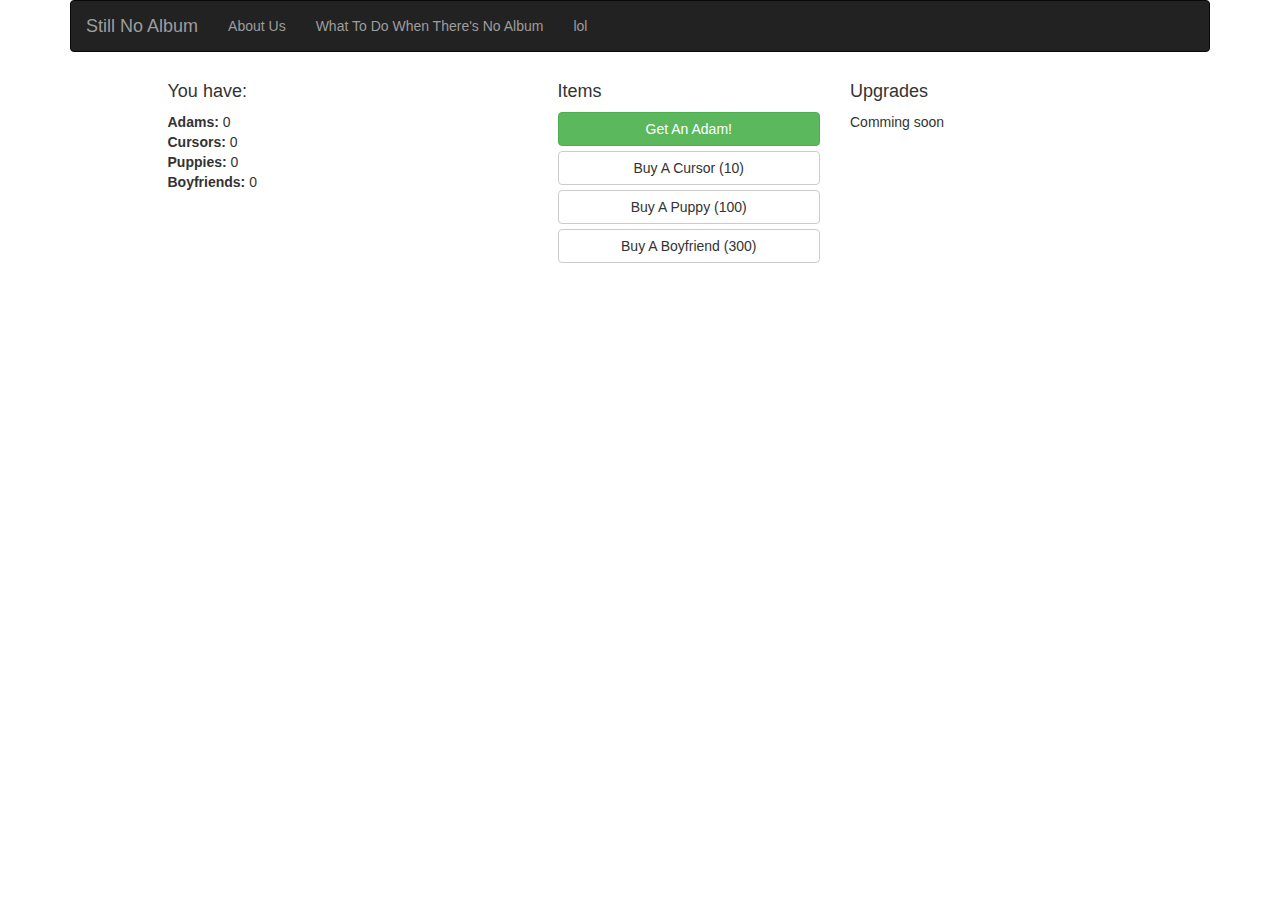
==== MoarAdams/public_html/index.html @ 9c202abb "Finished some small features" ====
<!DOCTYPE html>
<html>
    <head>
        <meta charset="UTF-8">
        <meta name="viewport" content="width=device-width">
        <link href="bootstrap-3.3.7-dist/css/bootstrap.min.css" rel="stylesheet">
        <script src="https://code.jquery.com/jquery-3.1.0.min.js"></script>
        <script src="bootstrap-3.3.7-dist/js/bootstrap.min.js"></script>
        <script type="text/javascript" src="js/main.js"></script>
        <script type="text/javascript" src="js/game.js"></script>
        <title>Still No Album</title>
    </head>
    <body>
        <div class="container">
            <div id="nav-placeholder"></div>
            <!-- first row-->
            <div class="row">
                <div class="col-md-offset-1 col-md-4">
                    <h4>You have:</h4>
                    <div>
                        <strong>Adams: </strong><span id="adams">0</span>
                    </div>
                    <div>
                        <strong>Cursors: </strong><span id="cursors">0</span>
                    </div>
                    <div>
                        <strong>Puppies: </strong><span id="puppies">0</span>
                    </div>
                    <div>
                        <strong>Boyfriends: </strong><span id="boyfriends">0</span>
                    </div>
                </div>
                <div class="col-md-3">
                    <h4>Items</h4>
                    <button class="btn btn-success btn-block" onclick="getAdam(1)">Get An Adam!</button>
                    <button class="btn btn-default btn-block" onclick="buyCursor()">Buy A Cursor (<span id="cursorCost">10</span>)</button>
                    <button class="btn btn-default btn-block" onclick="buyPuppy()">Buy A Puppy (<span id="puppyCost">100</span>)</button>
                    <button class="btn btn-default btn-block" onclick="buyBoyfriend()">Buy A Boyfriend (<span id="boyfriendCost">300</span>)</button>
                </div>
                <div class="col-md-3">
                    <h4>Upgrades</h4>
                    Comming soon
                </div>
            </div>
        </div>
    </body>
</html>
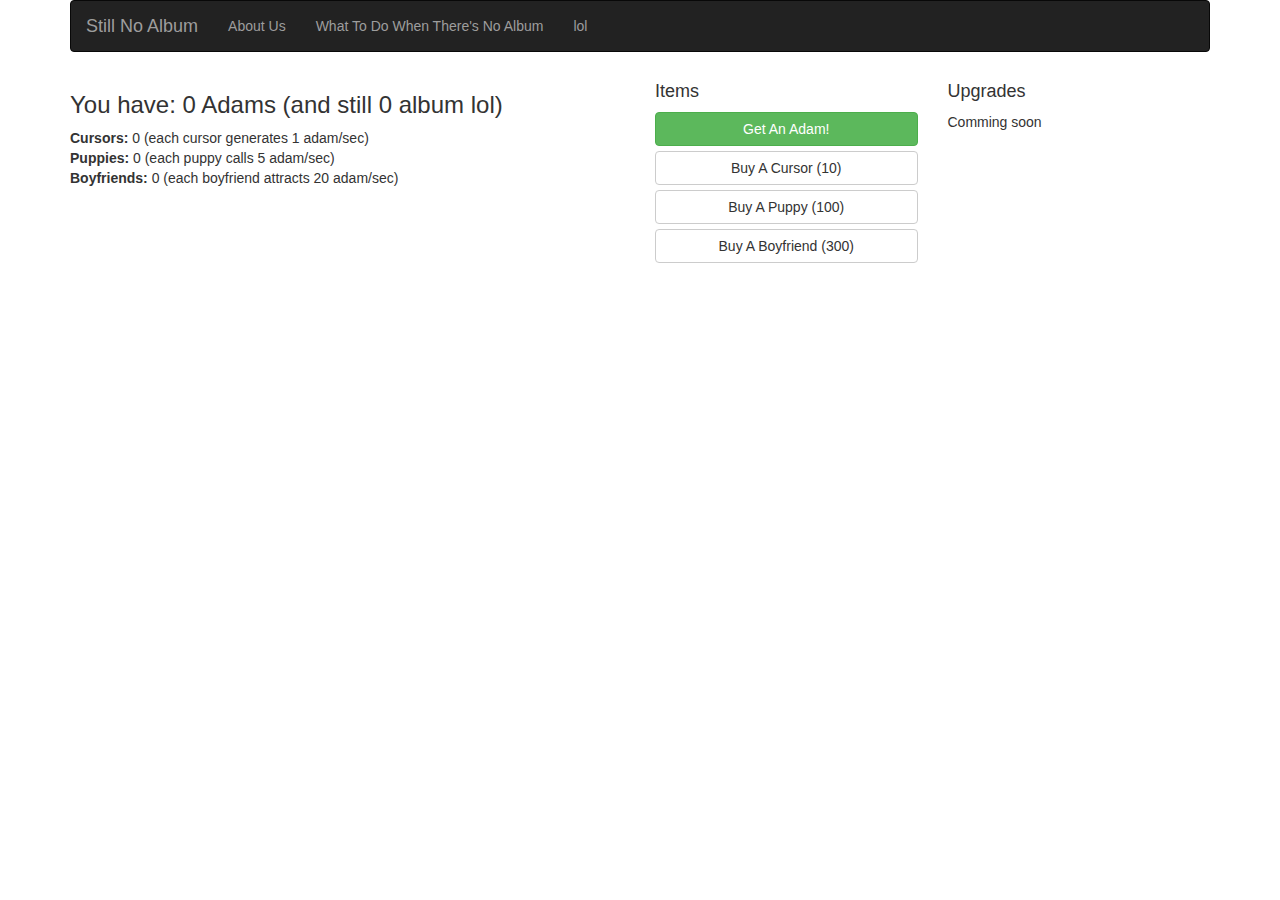
==== commit aa0cf7e5: "Add more things to do in About Us section" ====
--- a/MoarAdams/public_html/index.html
+++ b/MoarAdams/public_html/index.html
@@ -15,19 +15,16 @@
             <div id="nav-placeholder"></div>
             <!-- first row-->
             <div class="row">
-                <div class="col-md-offset-1 col-md-4">
-                    <h4>You have:</h4>
+                <div class="col-md-6">
+                    <h3>You have: <span id="adams">0</span> Adams (and still 0 album lol)</h3>
                     <div>
-                        <strong>Adams: </strong><span id="adams">0</span>
+                        <strong>Cursors: </strong><span id="cursors">0</span> (each cursor generates 1 adam/sec)
                     </div>
                     <div>
-                        <strong>Cursors: </strong><span id="cursors">0</span>
+                        <strong>Puppies: </strong><span id="puppies">0</span> (each puppy calls 5 adam/sec)
                     </div>
                     <div>
-                        <strong>Puppies: </strong><span id="puppies">0</span>
-                    </div>
-                    <div>
-                        <strong>Boyfriends: </strong><span id="boyfriends">0</span>
+                        <strong>Boyfriends: </strong><span id="boyfriends">0</span> (each boyfriend attracts 20 adam/sec)
                     </div>
                 </div>
                 <div class="col-md-3">
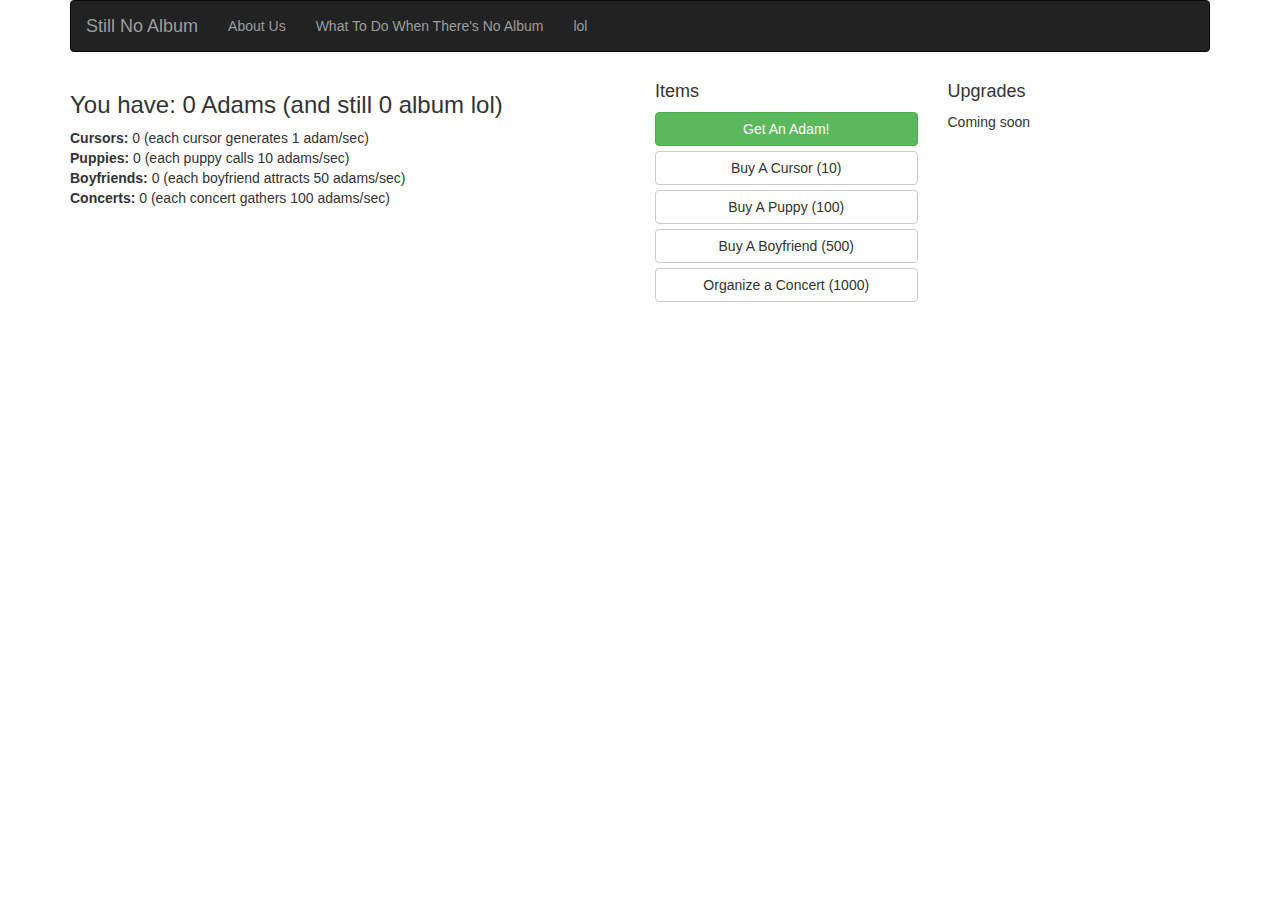
==== commit 05c5d2b0: "Add item Concert, correct spelling mistakes" ====
--- a/MoarAdams/public_html/index.html
+++ b/MoarAdams/public_html/index.html
@@ -21,10 +21,13 @@
                         <strong>Cursors: </strong><span id="cursors">0</span> (each cursor generates 1 adam/sec)
                     </div>
                     <div>
-                        <strong>Puppies: </strong><span id="puppies">0</span> (each puppy calls 5 adam/sec)
+                        <strong>Puppies: </strong><span id="puppies">0</span> (each puppy calls 10 adams/sec)
                     </div>
                     <div>
-                        <strong>Boyfriends: </strong><span id="boyfriends">0</span> (each boyfriend attracts 20 adam/sec)
+                        <strong>Boyfriends: </strong><span id="boyfriends">0</span> (each boyfriend attracts 50 adams/sec)
+                    </div>
+                    <div>
+                        <strong>Concerts: </strong><span id="concerts">0</span> (each concert gathers 100 adams/sec)
                     </div>
                 </div>
                 <div class="col-md-3">
@@ -32,11 +35,12 @@
                     <button class="btn btn-success btn-block" onclick="getAdam(1)">Get An Adam!</button>
                     <button class="btn btn-default btn-block" onclick="buyCursor()">Buy A Cursor (<span id="cursorCost">10</span>)</button>
                     <button class="btn btn-default btn-block" onclick="buyPuppy()">Buy A Puppy (<span id="puppyCost">100</span>)</button>
-                    <button class="btn btn-default btn-block" onclick="buyBoyfriend()">Buy A Boyfriend (<span id="boyfriendCost">300</span>)</button>
+                    <button class="btn btn-default btn-block" onclick="buyBoyfriend()">Buy A Boyfriend (<span id="boyfriendCost">500</span>)</button>
+                    <button class="btn btn-default btn-block" onclick="buyConcert()">Organize a Concert (<span id="concertCost">1000</span>)</button>
                 </div>
                 <div class="col-md-3">
                     <h4>Upgrades</h4>
-                    Comming soon
+                    Coming soon
                 </div>
             </div>
         </div>
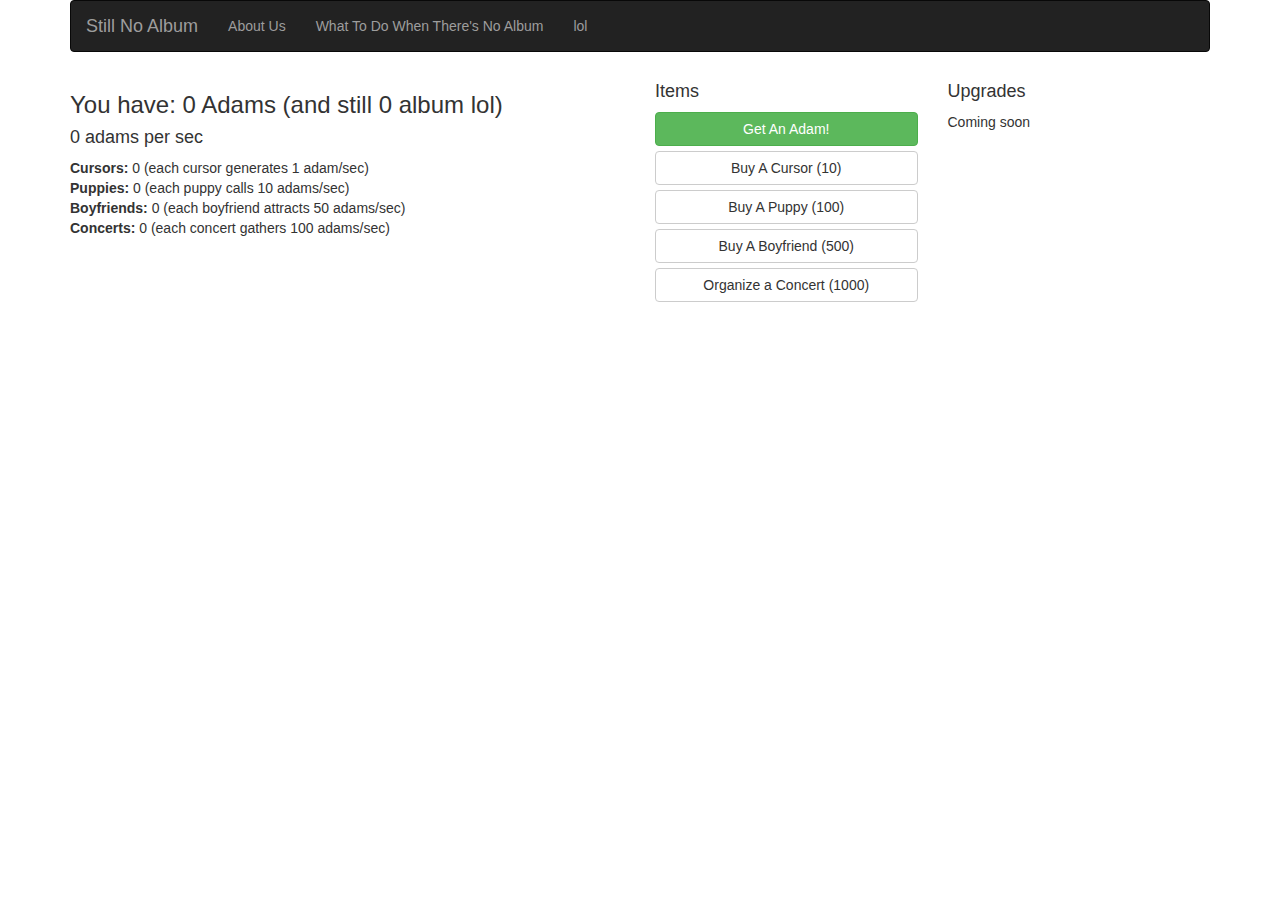
==== commit a5a447e7: "Add adams per sec meter" ====
--- a/MoarAdams/public_html/index.html
+++ b/MoarAdams/public_html/index.html
@@ -17,6 +17,7 @@
             <div class="row">
                 <div class="col-md-6">
                     <h3>You have: <span id="adams">0</span> Adams (and still 0 album lol)</h3>
+                    <h4><span id="persec">0</span> adams per sec</h4>
                     <div>
                         <strong>Cursors: </strong><span id="cursors">0</span> (each cursor generates 1 adam/sec)
                     </div>
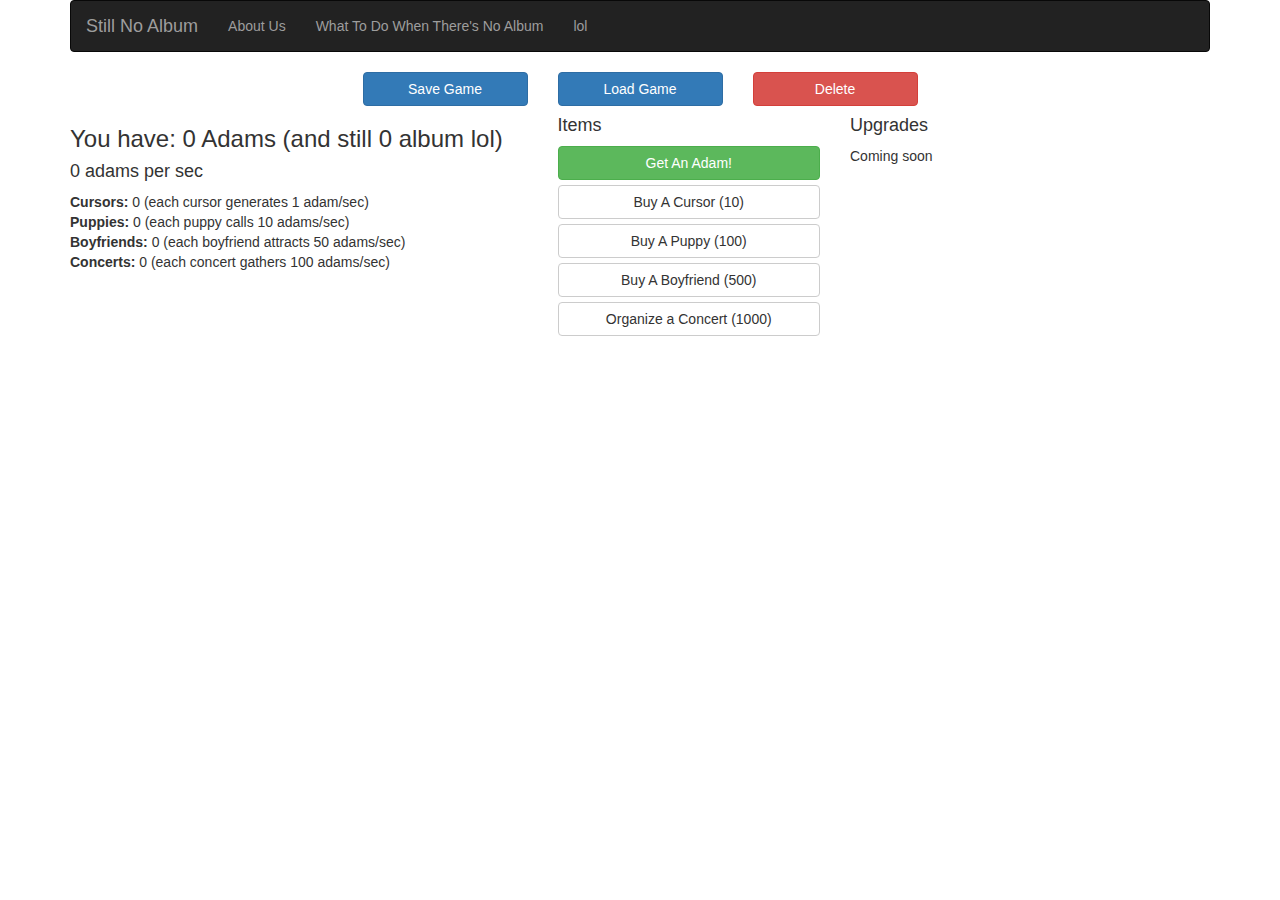
==== commit 8cfc479a: "Add save/load/delete functions" ====
--- a/MoarAdams/public_html/index.html
+++ b/MoarAdams/public_html/index.html
@@ -4,18 +4,31 @@
         <meta charset="UTF-8">
         <meta name="viewport" content="width=device-width">
         <link href="bootstrap-3.3.7-dist/css/bootstrap.min.css" rel="stylesheet">
+        <link href="css/main.css" rel="stylesheet">
         <script src="https://code.jquery.com/jquery-3.1.0.min.js"></script>
         <script src="bootstrap-3.3.7-dist/js/bootstrap.min.js"></script>
         <script type="text/javascript" src="js/main.js"></script>
         <script type="text/javascript" src="js/game.js"></script>
         <title>Still No Album</title>
     </head>
-    <body>
+    <body onload="load()">
         <div class="container">
             <div id="nav-placeholder"></div>
-            <!-- first row-->
+            <!-- first row -->
             <div class="row">
-                <div class="col-md-6">
+                <div class="col-md-offset-3 col-md-2">
+                    <button class="btn btn-primary btn-block" onclick="save()">Save Game</button>
+                </div>
+                <div class="col-md-2">
+                    <button class="btn btn-primary btn-block" onclick="load()">Load Game</button>
+                </div>
+                <div class="col-md-2">
+                    <button class="btn btn-danger btn-block" onclick="deleteSave()">Delete</button>
+                </div>
+            </div>
+            <!-- second row -->
+            <div class="row">
+                <div class="col-md-5">
                     <h3>You have: <span id="adams">0</span> Adams (and still 0 album lol)</h3>
                     <h4><span id="persec">0</span> adams per sec</h4>
                     <div>
@@ -44,6 +57,15 @@
                     Coming soon
                 </div>
             </div>
+            <!-- third row -->
+            <div class="row">
+                <div class="footer col-md-offset-2 col-md-6">
+                    <div class="alert alert-info" id="fadeout-alert" style="display: none;" hidden>
+                        <span id="message"></span>
+                        <span id="closebtn" onclick="this.parentElement.style.display='none';">&times;</span>
+                    </div>
+                </div>
+            </div>
         </div>
     </body>
 </html>
--- a/MoarAdams/public_html/css/main.css
+++ b/MoarAdams/public_html/css/main.css
@@ -0,0 +1,33 @@
+// classes go here
+.quote-container {
+  position: relative;   // must set container div to relative or it won't work
+}
+
+.centered {
+  position: absolute;
+  top: 50%;
+  left:50%;
+  transform: translate(-50%,-50%);
+}
+
+.footer {
+    position: absolute;
+    bottom: 0;
+    text-align: center;
+}
+
+//id goes here
+#fadeout-alert {
+    padding: 20px;
+    opacity: 1;
+    transition: opacity 0.6s;
+    margin-bottom: 15px;
+}
+
+#closebtn {
+    margin-left: 15px;
+    font-weight: bold;
+    float: right;
+    cursor: pointer;
+    transition: 0.3s;
+}
